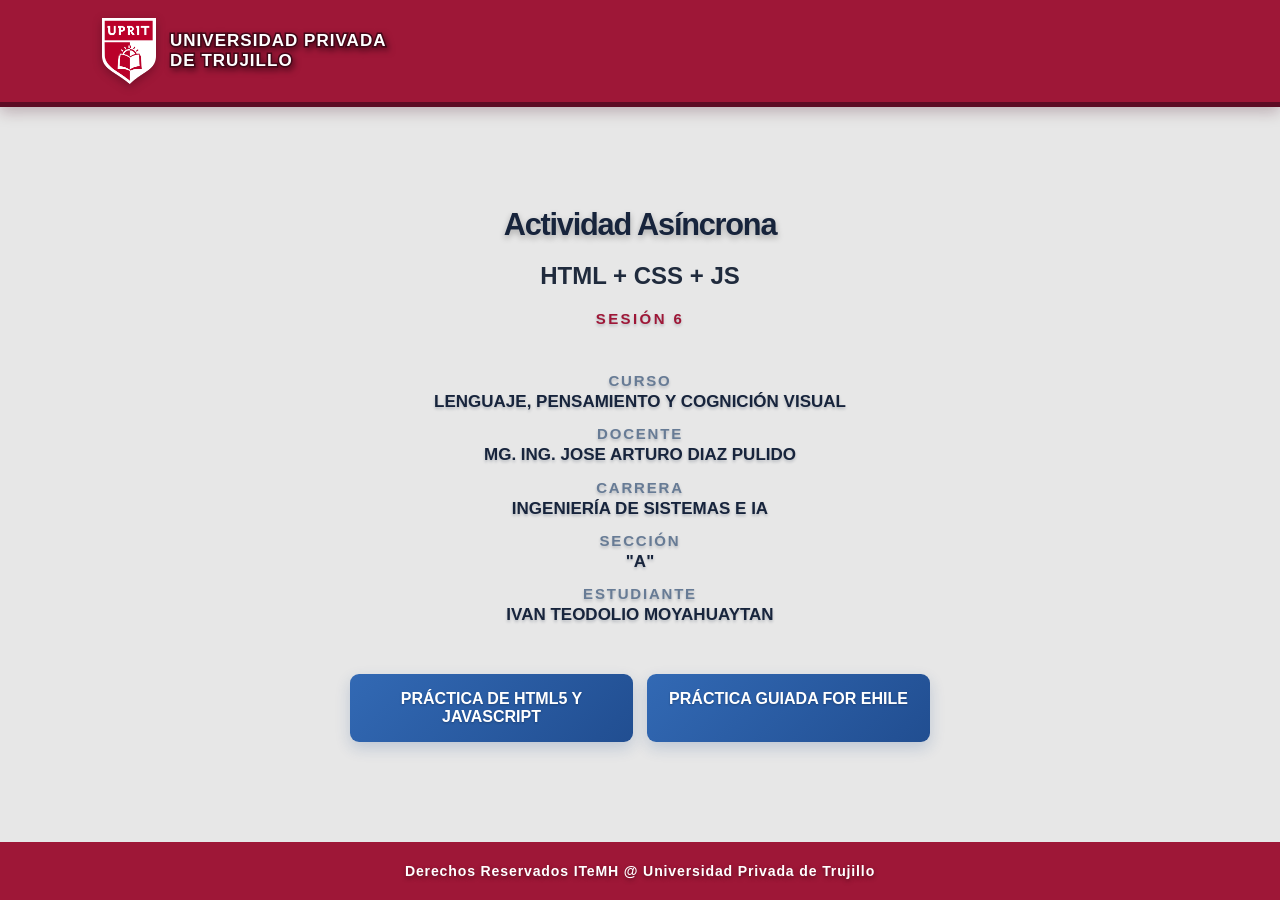
==== index.html @ 5e94118c "Add files via upload" ====
<!DOCTYPE html>
<html lang="es">
<head>
  <!--CONFIGURACIÓN DE IDIOMA, CARACTERES, PANTALLA Y ESTILOS -->
  <meta charset="utf-8">
  <meta name="viewport" content="width=device-width, initial-scale=1">
  <meta name="description" content="Ejercicios de la sesión 5 de Lenguaje, Pensamiento y Cognición Visual.">
  <title>Sesión 5</title>
  <!--MODELADO DE CAJA CSS-->
  <link rel="stylesheet" href="style.css">
</head>
<body>
  <!--ENCABEZADO-->
  <header class="topline">
    <div class="identity">
      <img src="imagenes/INSIGNIA_UPRIT.png" alt="Insignia UPRIT">
      <div class="identity__name">Universidad Privada<br>de Trujillo</div>
    </div>
  </header>
  <!--ENCABEZADO-->
  <!--CONTENIDO-->
  <main class="main--cover">
    <section class="cover" aria-labelledby="page-title">
      <h1 id="page-title">Actividad Asíncrona</h1>
      <h2 id="page-title">HTML + CSS + JS</h2>
      <p class="cover__session">Sesión 6</p>

      <dl class="cover__details" aria-label="Datos de la actividad">
        <div>
          <dt>Curso</dt>
          <dd>Lenguaje, Pensamiento y Cognición Visual</dd>
        </div>
        <div>
          <dt>Docente</dt>
          <dd>Mg. Ing. Jose Arturo Diaz Pulido</dd>
        </div>
        <div>
          <dt>Carrera</dt>
          <dd>Ingeniería de Sistemas e IA</dd>
        </div>
        <div>
          <dt>Sección</dt>
          <dd>"A"</dd>
        </div>
        <div>
          <dt>Estudiante</dt>
          <dd>Ivan Teodolio Moyahuaytan</dd>
        </div>
      </dl>
      <nav class="cover__links" aria-label="Tareas">
        <a href="PDF1.html">PRÁCTICA DE HTML5 Y JAVASCRIPT</a>
        <a href="PDF2.html">PRÁCTICA GUIADA FOR EHILE</a>
      </nav>
    </section>
  </main>
  <!--CONTENIDO-->
  <!--PIE DE PAGINA-->
  <footer>Derechos Reservados ITeMH @ Universidad Privada de Trujillo</footer>
</body>
</html>
---- style.css ----
:root { font-family: "Segoe UI", Arial, sans-serif; color: #202b3d; background: #e7e7e7; --red: #9e1737; --red-dark: #5c0c24; --ink: #17243c; --blue: #214e91; --content-width: 1080px; }
* { box-sizing: border-box; }
body { min-height: 100vh; margin: 0; display: flex; flex-direction: column; background: #e7e7e7; }
.topline { display: flex; align-items: center; justify-content: space-between; gap: 20px; padding: 18px max(24px, calc((100% - var(--content-width)) / 2)); background: var(--red); border-bottom: 5px solid var(--red-dark); box-shadow: 0 5px 14px rgba(63,7,27,.25); }
.identity { display: flex; align-items: center; gap: 12px; }
.identity img { width: 58px; height: 66px; object-fit: contain; filter: drop-shadow(0 3px 5px rgba(40,0,15,.35)); }
.identity__name { color: #fff; font-size: 17px; font-weight: 850; letter-spacing: .06em; line-height: 1.15; text-transform: uppercase; -webkit-text-stroke: 3px #430818; paint-order: stroke fill; filter: drop-shadow(2px 3px 3px rgba(35,0,12,.55)); }
main { width: min(100% - 32px, var(--content-width)); flex: 1; margin: 32px auto; }
main.main--cover { width: min(100% - 32px, clamp(620px, 46vw, 820px)); display: flex; align-items: center; }
.cover { width: 100%; padding: 12px 20px; border: 0; outline: 0; background: transparent; text-align: center; box-shadow: none; }
.cover h1 { margin: 0; color: var(--ink); font-size: clamp(28px,2.4vw,46px); letter-spacing: -.04em; line-height: 1.15; text-shadow: 0 3px 6px rgba(0,0,0,.28); }
.cover__session { display: block; margin: 8px 0 3em; color: var(--red); font-size: 15px; font-weight: 800; letter-spacing: .16em; text-transform: uppercase; }
.cover__details { display: grid; gap: 12px; margin: 0; } .cover__details div { margin: 0; }
.cover__details dt { margin-bottom: 2px; color: #677b95; font-size: 15px; font-weight: 700; letter-spacing: .12em; text-transform: uppercase; }
.cover__details dd { margin: 0; color: var(--ink); font-size: clamp(17px,1.15vw,22px); font-weight: 600; line-height: 1.3; text-transform: uppercase; overflow-wrap: anywhere; }
.cover__links { display: grid; grid-template-columns: repeat(2,minmax(0,1fr)); gap: 14px; margin-top: 3em; }
.cover__links a, button { display: inline-block; padding: 12px 18px; border: 0; border-radius: 9px; background: linear-gradient(135deg,#3269b4,var(--blue)); color: #fff; font: inherit; font-weight: 700; text-decoration: none; cursor: pointer; box-shadow: 0 6px 15px rgba(29,74,139,.2); transition: transform .2s,box-shadow .2s,background .2s; }
.cover__links a { display: block; padding: 16px 20px; }
.cover__links a:hover, button:hover { transform: translateY(-2px); background: #173f7c; box-shadow: 0 10px 20px rgba(29,74,139,.27); }
:focus-visible { outline: 3px solid #bc2435; outline-offset: 3px; }
.cover__session,.cover__details dt,.cover__details dd { text-shadow: 0 2px 3px rgba(23,36,60,.22); }
.cover__links a { text-shadow: 0 1px 2px rgba(18,45,85,.45); }
main:not(.main--cover) h1 { margin: 0 0 10px; color: var(--ink); font-size: clamp(28px,3vw,40px); }
main:not(.main--cover) { padding: clamp(20px,4vw,42px); border: 1px solid #d6dce5; border-radius: 16px; background: #fff; box-shadow: 0 8px 26px rgba(23,36,60,.10); }
.page-intro { margin: 0 0 24px; color: #56647a; }
.exercise-list { display: grid; gap: 9px; }
main > section { margin: 14px 0; padding: 14px 0; border: 0; border-bottom: 1px solid #d6dce5; border-radius: 0; background: transparent; box-shadow: none; }
.exercise { overflow: hidden; border: 1px solid #d8dce3; border-radius: 9px; background: #fff; box-shadow: none; }
.exercise h2 { margin: 0; font-size: 1.1rem; }
.exercise summary { padding: 12px 16px; background: var(--red); color: #fff; font-weight: 750; cursor: pointer; }
.exercise summary::marker { color: #fff; }
.exercise summary h2 { display: inline; color: inherit; font-size: 1rem; }
.exercise[open] summary { border-bottom: 1px solid #86122d; }
.exercise__body { padding: 10px 12px 12px; color: #202b3d; background: #fff; }
.exercise__body p { margin: 7px 0; }
.exercise__body .section-label { margin: 10px 0 3px; color: #17243c; }
.exercise__body .section-label strong { font-weight: 800; }
.exercise-prompt { margin: 2px 0 !important; color: #35445b; font-size: .95rem; font-weight: 750; }
.exercise--selector label:has(#fop), .exercise--selector label:has(#wop) { font-size: 0; }
.exercise--selector label:has(#fop)::before, .exercise--selector label:has(#wop)::before { content: "Ejercicio"; font-size: 1rem; }
.exercise--selector label:has(#fop) select, .exercise--selector label:has(#wop) select { font-size: 1rem; }
.exercise--selector .exercise__body > p:not(.exercise-prompt):not(.section-label) { display: none; }
.exercise--selector .exercise__body form { gap: 7px; margin-top: 8px; }
.exercise--selector .exercise__body output { min-height: 0; padding: 8px 10px; }
.exercise form { display: grid; gap: 12px; margin-top: 16px; }
.exercise label { display: grid; gap: 7px; font-weight: 650; }
input,select { width: 100%; max-width: 520px; padding: 10px 12px; border: 1px solid #bac4d2; border-radius: 7px; background: #fff; color: #202b3d; font: inherit; }
output { display: block; min-height: 1.5em; padding: 12px; border-radius: 7px; background: #f1f4f8; color: var(--ink); line-height: 1.6; overflow-wrap: anywhere; }
.back-link { display: inline-flex; align-items: center; gap: 8px; margin: 0 0 20px; padding: 10px 16px; border: 1px solid #c8d5e8; border-radius: 9px; background: #f2f6fc; color: var(--blue); font-weight: 750; text-decoration: none; transition: background .2s,transform .2s,box-shadow .2s; }
.back-link:hover { transform: translateY(-1px); background: #e4edf9; box-shadow: 0 4px 10px rgba(29,74,139,.12); }
footer { padding: 21px 20px; background: var(--red); color: #fff; font-size: clamp(13px,1.1vw,16px); font-weight: 800; letter-spacing: .06em; text-align: center; text-shadow: 0 2px 4px rgba(45,0,16,.55); }
@media(max-width:640px) { .topline { padding: 13px 18px; } main { margin-top: 20px; } }
@media(max-width:430px) { .topline { padding: 12px 14px; } .identity { gap: 9px; } .identity img { width: 47px; height: 54px; } .identity__name { font-size: 13px; } main,main.main--cover { width: min(100% - 20px,620px); margin: 20px auto; } main:not(.main--cover) { padding: 16px 12px; } .cover { padding: 10px 5px; } .cover h1 { font-size: clamp(25px,7vw,30px); } .cover__details dd { font-size: 16px; } .cover__links { grid-template-columns: 1fr; } .exercise__body { padding: 12px; } }
@media(prefers-reduced-motion:reduce) { *,*::before,*::after { transition: none !important; } }
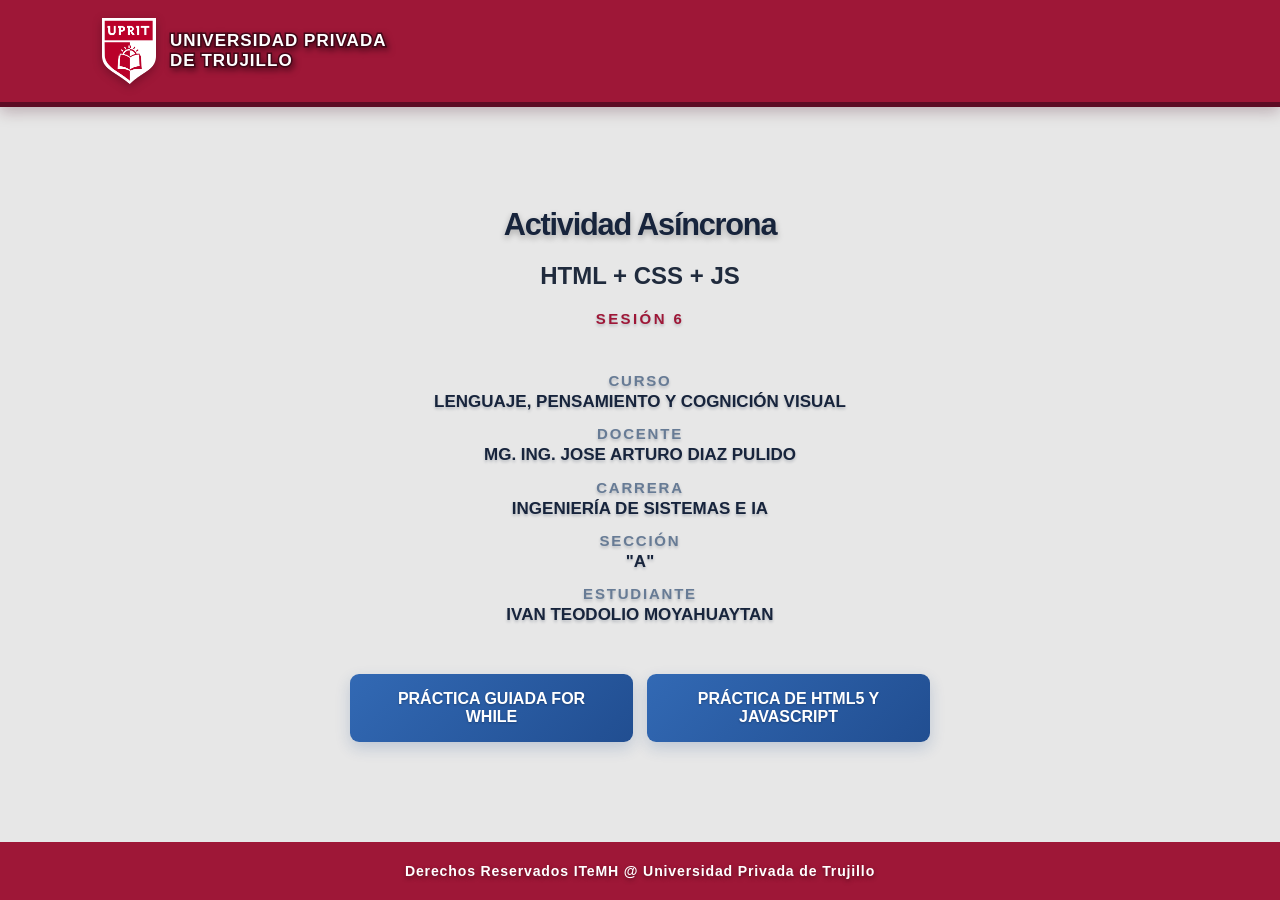
==== commit 133a917e: "Add files via upload" ====
--- a/index.html
+++ b/index.html
@@ -1,15 +1,24 @@
 <!DOCTYPE html>
 <html lang="es">
 <head>
+
+
+
   <!--CONFIGURACIÓN DE IDIOMA, CARACTERES, PANTALLA Y ESTILOS -->
   <meta charset="utf-8">
   <meta name="viewport" content="width=device-width, initial-scale=1">
-  <meta name="description" content="Ejercicios de la sesión 5 de Lenguaje, Pensamiento y Cognición Visual.">
-  <title>Sesión 5</title>
+  <meta name="description" content="Ejercicios de la sesión 6 de Lenguaje, Pensamiento y Cognición Visual.">
+  <title>Sesión 6</title>
+
+
+
   <!--MODELADO DE CAJA CSS-->
   <link rel="stylesheet" href="style.css">
 </head>
 <body>
+
+
+
   <!--ENCABEZADO-->
   <header class="topline">
     <div class="identity">
@@ -17,12 +26,18 @@
       <div class="identity__name">Universidad Privada<br>de Trujillo</div>
     </div>
   </header>
+
+
+
   <!--ENCABEZADO-->
+
+
+
   <!--CONTENIDO-->
   <main class="main--cover">
     <section class="cover" aria-labelledby="page-title">
       <h1 id="page-title">Actividad Asíncrona</h1>
-      <h2 id="page-title">HTML + CSS + JS</h2>
+      <h2>HTML + CSS + JS</h2>
       <p class="cover__session">Sesión 6</p>
 
       <dl class="cover__details" aria-label="Datos de la actividad">
@@ -48,12 +63,18 @@
         </div>
       </dl>
       <nav class="cover__links" aria-label="Tareas">
-        <a href="PDF1.html">PRÁCTICA DE HTML5 Y JAVASCRIPT</a>
-        <a href="PDF2.html">PRÁCTICA GUIADA FOR EHILE</a>
+        <a href="PDF1.html">PRÁCTICA GUIADA FOR WHILE</a>
+        <a href="PDF2.html">PRÁCTICA DE HTML5 Y JAVASCRIPT</a>
       </nav>
     </section>
   </main>
+
+
+
   <!--CONTENIDO-->
+
+
+
   <!--PIE DE PAGINA-->
   <footer>Derechos Reservados ITeMH @ Universidad Privada de Trujillo</footer>
 </body>
--- a/style.css
+++ b/style.css
@@ -1,54 +1,480 @@
-:root { font-family: "Segoe UI", Arial, sans-serif; color: #202b3d; background: #e7e7e7; --red: #9e1737; --red-dark: #5c0c24; --ink: #17243c; --blue: #214e91; --content-width: 1080px; }
-* { box-sizing: border-box; }
-body { min-height: 100vh; margin: 0; display: flex; flex-direction: column; background: #e7e7e7; }
-.topline { display: flex; align-items: center; justify-content: space-between; gap: 20px; padding: 18px max(24px, calc((100% - var(--content-width)) / 2)); background: var(--red); border-bottom: 5px solid var(--red-dark); box-shadow: 0 5px 14px rgba(63,7,27,.25); }
-.identity { display: flex; align-items: center; gap: 12px; }
-.identity img { width: 58px; height: 66px; object-fit: contain; filter: drop-shadow(0 3px 5px rgba(40,0,15,.35)); }
-.identity__name { color: #fff; font-size: 17px; font-weight: 850; letter-spacing: .06em; line-height: 1.15; text-transform: uppercase; -webkit-text-stroke: 3px #430818; paint-order: stroke fill; filter: drop-shadow(2px 3px 3px rgba(35,0,12,.55)); }
-main { width: min(100% - 32px, var(--content-width)); flex: 1; margin: 32px auto; }
-main.main--cover { width: min(100% - 32px, clamp(620px, 46vw, 820px)); display: flex; align-items: center; }
-.cover { width: 100%; padding: 12px 20px; border: 0; outline: 0; background: transparent; text-align: center; box-shadow: none; }
-.cover h1 { margin: 0; color: var(--ink); font-size: clamp(28px,2.4vw,46px); letter-spacing: -.04em; line-height: 1.15; text-shadow: 0 3px 6px rgba(0,0,0,.28); }
-.cover__session { display: block; margin: 8px 0 3em; color: var(--red); font-size: 15px; font-weight: 800; letter-spacing: .16em; text-transform: uppercase; }
-.cover__details { display: grid; gap: 12px; margin: 0; } .cover__details div { margin: 0; }
-.cover__details dt { margin-bottom: 2px; color: #677b95; font-size: 15px; font-weight: 700; letter-spacing: .12em; text-transform: uppercase; }
-.cover__details dd { margin: 0; color: var(--ink); font-size: clamp(17px,1.15vw,22px); font-weight: 600; line-height: 1.3; text-transform: uppercase; overflow-wrap: anywhere; }
-.cover__links { display: grid; grid-template-columns: repeat(2,minmax(0,1fr)); gap: 14px; margin-top: 3em; }
-.cover__links a, button { display: inline-block; padding: 12px 18px; border: 0; border-radius: 9px; background: linear-gradient(135deg,#3269b4,var(--blue)); color: #fff; font: inherit; font-weight: 700; text-decoration: none; cursor: pointer; box-shadow: 0 6px 15px rgba(29,74,139,.2); transition: transform .2s,box-shadow .2s,background .2s; }
-.cover__links a { display: block; padding: 16px 20px; }
-.cover__links a:hover, button:hover { transform: translateY(-2px); background: #173f7c; box-shadow: 0 10px 20px rgba(29,74,139,.27); }
-:focus-visible { outline: 3px solid #bc2435; outline-offset: 3px; }
-.cover__session,.cover__details dt,.cover__details dd { text-shadow: 0 2px 3px rgba(23,36,60,.22); }
-.cover__links a { text-shadow: 0 1px 2px rgba(18,45,85,.45); }
-main:not(.main--cover) h1 { margin: 0 0 10px; color: var(--ink); font-size: clamp(28px,3vw,40px); }
-main:not(.main--cover) { padding: clamp(20px,4vw,42px); border: 1px solid #d6dce5; border-radius: 16px; background: #fff; box-shadow: 0 8px 26px rgba(23,36,60,.10); }
-.page-intro { margin: 0 0 24px; color: #56647a; }
-.exercise-list { display: grid; gap: 9px; }
-main > section { margin: 14px 0; padding: 14px 0; border: 0; border-bottom: 1px solid #d6dce5; border-radius: 0; background: transparent; box-shadow: none; }
-.exercise { overflow: hidden; border: 1px solid #d8dce3; border-radius: 9px; background: #fff; box-shadow: none; }
-.exercise h2 { margin: 0; font-size: 1.1rem; }
-.exercise summary { padding: 12px 16px; background: var(--red); color: #fff; font-weight: 750; cursor: pointer; }
-.exercise summary::marker { color: #fff; }
-.exercise summary h2 { display: inline; color: inherit; font-size: 1rem; }
-.exercise[open] summary { border-bottom: 1px solid #86122d; }
-.exercise__body { padding: 10px 12px 12px; color: #202b3d; background: #fff; }
-.exercise__body p { margin: 7px 0; }
-.exercise__body .section-label { margin: 10px 0 3px; color: #17243c; }
-.exercise__body .section-label strong { font-weight: 800; }
-.exercise-prompt { margin: 2px 0 !important; color: #35445b; font-size: .95rem; font-weight: 750; }
-.exercise--selector label:has(#fop), .exercise--selector label:has(#wop) { font-size: 0; }
-.exercise--selector label:has(#fop)::before, .exercise--selector label:has(#wop)::before { content: "Ejercicio"; font-size: 1rem; }
-.exercise--selector label:has(#fop) select, .exercise--selector label:has(#wop) select { font-size: 1rem; }
-.exercise--selector .exercise__body > p:not(.exercise-prompt):not(.section-label) { display: none; }
-.exercise--selector .exercise__body form { gap: 7px; margin-top: 8px; }
-.exercise--selector .exercise__body output { min-height: 0; padding: 8px 10px; }
-.exercise form { display: grid; gap: 12px; margin-top: 16px; }
-.exercise label { display: grid; gap: 7px; font-weight: 650; }
-input,select { width: 100%; max-width: 520px; padding: 10px 12px; border: 1px solid #bac4d2; border-radius: 7px; background: #fff; color: #202b3d; font: inherit; }
-output { display: block; min-height: 1.5em; padding: 12px; border-radius: 7px; background: #f1f4f8; color: var(--ink); line-height: 1.6; overflow-wrap: anywhere; }
-.back-link { display: inline-flex; align-items: center; gap: 8px; margin: 0 0 20px; padding: 10px 16px; border: 1px solid #c8d5e8; border-radius: 9px; background: #f2f6fc; color: var(--blue); font-weight: 750; text-decoration: none; transition: background .2s,transform .2s,box-shadow .2s; }
-.back-link:hover { transform: translateY(-1px); background: #e4edf9; box-shadow: 0 4px 10px rgba(29,74,139,.12); }
-footer { padding: 21px 20px; background: var(--red); color: #fff; font-size: clamp(13px,1.1vw,16px); font-weight: 800; letter-spacing: .06em; text-align: center; text-shadow: 0 2px 4px rgba(45,0,16,.55); }
-@media(max-width:640px) { .topline { padding: 13px 18px; } main { margin-top: 20px; } }
-@media(max-width:430px) { .topline { padding: 12px 14px; } .identity { gap: 9px; } .identity img { width: 47px; height: 54px; } .identity__name { font-size: 13px; } main,main.main--cover { width: min(100% - 20px,620px); margin: 20px auto; } main:not(.main--cover) { padding: 16px 12px; } .cover { padding: 10px 5px; } .cover h1 { font-size: clamp(25px,7vw,30px); } .cover__details dd { font-size: 16px; } .cover__links { grid-template-columns: 1fr; } .exercise__body { padding: 12px; } }
-@media(prefers-reduced-motion:reduce) { *,*::before,*::after { transition: none !important; } }
+:root {
+  font-family: "Segoe UI", Arial, sans-serif;
+  color: #202b3d;
+  background: #e7e7e7;
+  --red: #9e1737;
+  --red-dark: #5c0c24;
+  --ink: #17243c;
+  --blue: #214e91;
+  --content-width: 1080px;
+}
+* {
+  box-sizing: border-box;
+}
+body {
+  min-height: 100vh;
+  margin: 0;
+  display: flex;
+  flex-direction: column;
+  background: #e7e7e7;
+}
+.topline {
+  display: flex;
+  align-items: center;
+  justify-content: space-between;
+  gap: 20px;
+  padding: 18px max(24px, calc((100% - var(--content-width)) / 2));
+  background: var(--red);
+  border-bottom: 5px solid var(--red-dark);
+  box-shadow: 0 5px 14px rgba(63, 7, 27, 0.25);
+}
+.identity {
+  display: flex;
+  align-items: center;
+  gap: 12px;
+}
+.identity img {
+  width: 58px;
+  height: 66px;
+  object-fit: contain;
+  filter: drop-shadow(0 3px 5px rgba(40, 0, 15, 0.35));
+}
+.identity__name {
+  color: #fff;
+  font-size: 17px;
+  font-weight: 850;
+  letter-spacing: 0.06em;
+  line-height: 1.15;
+  text-transform: uppercase;
+  -webkit-text-stroke: 3px #430818;
+  paint-order: stroke fill;
+  filter: drop-shadow(2px 3px 3px rgba(35, 0, 12, 0.55));
+}
+main {
+  width: min(100% - 32px, var(--content-width));
+  flex: 1;
+  margin: 32px auto;
+}
+main.main--cover {
+  width: min(100% - 32px, clamp(620px, 46vw, 820px));
+  display: flex;
+  align-items: center;
+}
+.cover {
+  width: 100%;
+  padding: 12px 20px;
+  border: 0;
+  outline: 0;
+  background: transparent;
+  text-align: center;
+  box-shadow: none;
+}
+.cover h1 {
+  margin: 0;
+  color: var(--ink);
+  font-size: clamp(28px, 2.4vw, 46px);
+  letter-spacing: -0.04em;
+  line-height: 1.15;
+  text-shadow: 0 3px 6px rgba(0, 0, 0, 0.28);
+}
+.cover__session {
+  display: block;
+  margin: 8px 0 3em;
+  color: var(--red);
+  font-size: 15px;
+  font-weight: 800;
+  letter-spacing: 0.16em;
+  text-transform: uppercase;
+}
+.cover__details {
+  display: grid;
+  gap: 12px;
+  margin: 0;
+}
+.cover__details div {
+  margin: 0;
+}
+.cover__details dt {
+  margin-bottom: 2px;
+  color: #677b95;
+  font-size: 15px;
+  font-weight: 700;
+  letter-spacing: 0.12em;
+  text-transform: uppercase;
+}
+.cover__details dd {
+  margin: 0;
+  color: var(--ink);
+  font-size: clamp(17px, 1.15vw, 22px);
+  font-weight: 600;
+  line-height: 1.3;
+  text-transform: uppercase;
+  overflow-wrap: anywhere;
+}
+.cover__links {
+  display: grid;
+  grid-template-columns: repeat(2, minmax(0, 1fr));
+  gap: 14px;
+  margin-top: 3em;
+}
+.cover__links a,
+button {
+  display: inline-block;
+  padding: 12px 18px;
+  border: 0;
+  border-radius: 9px;
+  background: linear-gradient(135deg, #3269b4, var(--blue));
+  color: #fff;
+  font: inherit;
+  font-weight: 700;
+  text-decoration: none;
+  cursor: pointer;
+  box-shadow: 0 6px 15px rgba(29, 74, 139, 0.2);
+  transition:
+    transform 0.2s,
+    box-shadow 0.2s,
+    background 0.2s;
+}
+.cover__links a {
+  display: block;
+  padding: 16px 20px;
+}
+.cover__links a:hover,
+button:hover {
+  transform: translateY(-2px);
+  background: #173f7c;
+  box-shadow: 0 10px 20px rgba(29, 74, 139, 0.27);
+}
+:focus-visible {
+  outline: 3px solid #bc2435;
+  outline-offset: 3px;
+}
+.cover__session,
+.cover__details dt,
+.cover__details dd {
+  text-shadow: 0 2px 3px rgba(23, 36, 60, 0.22);
+}
+.cover__links a {
+  text-shadow: 0 1px 2px rgba(18, 45, 85, 0.45);
+}
+main:not(.main--cover) h1 {
+  margin: 0 0 10px;
+  color: var(--ink);
+  font-size: clamp(28px, 3vw, 40px);
+}
+main:not(.main--cover) {
+  padding: clamp(20px, 4vw, 42px);
+  border: 1px solid #d6dce5;
+  border-radius: 16px;
+  background: #fff;
+  box-shadow: 0 8px 26px rgba(23, 36, 60, 0.1);
+}
+.page-intro {
+  margin: 0 0 24px;
+  color: #56647a;
+}
+.exercise-list {
+  display: grid;
+  gap: 9px;
+}
+main > section {
+  margin: 14px 0;
+  padding: 14px 0;
+  border: 0;
+  border-bottom: 1px solid #d6dce5;
+  border-radius: 0;
+  background: transparent;
+  box-shadow: none;
+}
+.exercise {
+  overflow: hidden;
+  border: 1px solid #d8dce3;
+  border-radius: 9px;
+  background: #fff;
+  box-shadow: none;
+}
+.exercise h2 {
+  margin: 0;
+  font-size: 1.1rem;
+}
+.exercise summary {
+  padding: 12px 16px;
+  background: var(--red);
+  color: #fff;
+  font-weight: 750;
+  line-height: 1.2;
+  cursor: pointer;
+}
+.exercise summary::marker {
+  color: #fff;
+}
+.exercise summary h2,
+.exercise summary h3 {
+  display: inline !important;
+  margin: 0 !important;
+  padding: 0;
+  color: inherit;
+  font-size: 1rem;
+  line-height: inherit;
+}
+.exercise[open] summary {
+  border-bottom: 1px solid #86122d;
+}
+.exercise__body {
+  padding: 10px 12px 12px;
+  color: #202b3d;
+  background: #fff;
+}
+.exercise__body p {
+  margin: 7px 0;
+}
+.exercise__body .section-label {
+  margin: 10px 0 3px;
+  color: #17243c;
+}
+.exercise__body .section-label strong {
+  font-weight: 800;
+}
+.algorithm {
+  margin-top: 12px;
+  padding-top: 6px;
+  border-top: 1px dashed #d6dce5;
+}
+.selector-grid {
+  display: grid;
+  grid-template-columns: minmax(0, 1fr) minmax(0, 1fr);
+  gap: 20px;
+  align-items: start;
+}
+.selector-grid form {
+  margin-top: 0;
+}
+.code-view {
+  min-width: 0;
+}
+.code-view > .section-label {
+  margin: 0 0 6px;
+}
+.code-view__pre {
+  margin: 0;
+  padding: 12px 14px;
+  overflow-x: auto;
+  border: 1px solid #d6dce5;
+  border-left: 4px solid var(--red);
+  border-radius: 7px;
+  background: #f8f9fb;
+  color: var(--ink);
+  font: 0.88rem/1.55 "Consolas", "Courier New", monospace;
+  white-space: pre;
+}
+.code-view .hl {
+  color: #c8143a;
+  background: transparent;
+  font-weight: 800;
+}
+.algorithm > .section-label {
+  margin: 12px 0 5px;
+}
+.pseudocode {
+  margin: 0;
+  padding: 12px 14px;
+  overflow-x: auto;
+  border-left: 4px solid var(--blue);
+  border-radius: 7px;
+  background: #f1f4f8;
+  color: var(--ink);
+  font: 0.92rem/1.5 "Consolas", "Courier New", monospace;
+  white-space: pre;
+}
+.flowchart {
+  margin: 6px 0 0;
+  overflow-x: auto;
+}
+.flowchart svg {
+  display: block;
+  width: 100%;
+  max-width: 600px;
+  height: auto;
+  margin: 0 auto;
+}
+.flowchart figcaption {
+  margin-top: 8px;
+  color: #56647a;
+  font-size: 0.9rem;
+  text-align: center;
+}
+.flowchart text {
+  fill: var(--ink);
+  font-family: "Segoe UI", Arial, sans-serif;
+  font-size: 15px;
+}
+.flowchart .shape {
+  fill: #f4f7fc;
+  stroke: var(--blue);
+  stroke-width: 2;
+}
+.flowchart .shape--terminal {
+  fill: #e9eff8;
+  stroke: var(--red);
+}
+.flowchart .arrow {
+  fill: none;
+  stroke: #3b4d68;
+  stroke-width: 2;
+}
+.flowchart .arrow-label {
+  fill: #3b4d68;
+  font-size: 14px;
+  font-weight: 700;
+}
+.exercise-prompt {
+  margin: 2px 0 !important;
+  color: #35445b;
+  font-size: 0.95rem;
+  font-weight: 750;
+}
+.exercise--selector label:has(#fop),
+.exercise--selector label:has(#wop) {
+  font-size: 0;
+}
+.exercise--selector label:has(#fop)::before,
+.exercise--selector label:has(#wop)::before {
+  content: "Ejercicio";
+  font-size: 1rem;
+}
+.exercise--selector label:has(#fop) select,
+.exercise--selector label:has(#wop) select {
+  font-size: 1rem;
+}
+.exercise--selector .exercise__body > p:not(.exercise-prompt):not(.section-label) {
+  display: none;
+}
+.exercise--selector .exercise__body form {
+  gap: 7px;
+  margin-top: 8px;
+}
+.exercise--selector .exercise__body output {
+  min-height: 0;
+  padding: 8px 10px;
+}
+.exercise form {
+  display: grid;
+  gap: 12px;
+  margin-top: 16px;
+}
+.exercise label {
+  display: grid;
+  gap: 7px;
+  font-weight: 650;
+}
+input,
+select {
+  width: 100%;
+  max-width: 520px;
+  padding: 10px 12px;
+  border: 1px solid #bac4d2;
+  border-radius: 7px;
+  background: #fff;
+  color: #202b3d;
+  font: inherit;
+}
+output {
+  display: block;
+  min-height: 1.5em;
+  padding: 12px;
+  border-radius: 7px;
+  background: #f1f4f8;
+  color: var(--ink);
+  line-height: 1.6;
+  overflow-wrap: anywhere;
+}
+.back-link {
+  display: inline-flex;
+  align-items: center;
+  gap: 8px;
+  margin: 0 0 20px;
+  padding: 10px 16px;
+  border: 1px solid #c8d5e8;
+  border-radius: 9px;
+  background: #f2f6fc;
+  color: var(--blue);
+  font-weight: 750;
+  text-decoration: none;
+  transition:
+    background 0.2s,
+    transform 0.2s,
+    box-shadow 0.2s;
+}
+.back-link:hover {
+  transform: translateY(-1px);
+  background: #e4edf9;
+  box-shadow: 0 4px 10px rgba(29, 74, 139, 0.12);
+}
+footer {
+  padding: 21px 20px;
+  background: var(--red);
+  color: #fff;
+  font-size: clamp(13px, 1.1vw, 16px);
+  font-weight: 800;
+  letter-spacing: 0.06em;
+  text-align: center;
+  text-shadow: 0 2px 4px rgba(45, 0, 16, 0.55);
+}
+@media (max-width: 820px) {
+  .selector-grid {
+    grid-template-columns: 1fr;
+  }
+}
+@media (max-width: 640px) {
+  .topline {
+    padding: 13px 18px;
+  }
+  main {
+    margin-top: 20px;
+  }
+}
+@media (max-width: 430px) {
+  .topline {
+    padding: 12px 14px;
+  }
+  .identity {
+    gap: 9px;
+  }
+  .identity img {
+    width: 47px;
+    height: 54px;
+  }
+  .identity__name {
+    font-size: 13px;
+  }
+  main,
+  main.main--cover {
+    width: min(100% - 20px, 620px);
+    margin: 20px auto;
+  }
+  main:not(.main--cover) {
+    padding: 16px 12px;
+  }
+  .cover {
+    padding: 10px 5px;
+  }
+  .cover h1 {
+    font-size: clamp(25px, 7vw, 30px);
+  }
+  .cover__details dd {
+    font-size: 16px;
+  }
+  .cover__links {
+    grid-template-columns: 1fr;
+  }
+  .exercise__body {
+    padding: 12px;
+  }
+}
+@media (prefers-reduced-motion: reduce) {
+  *,
+  *::before,
+  *::after {
+    transition: none !important;
+  }
+}
